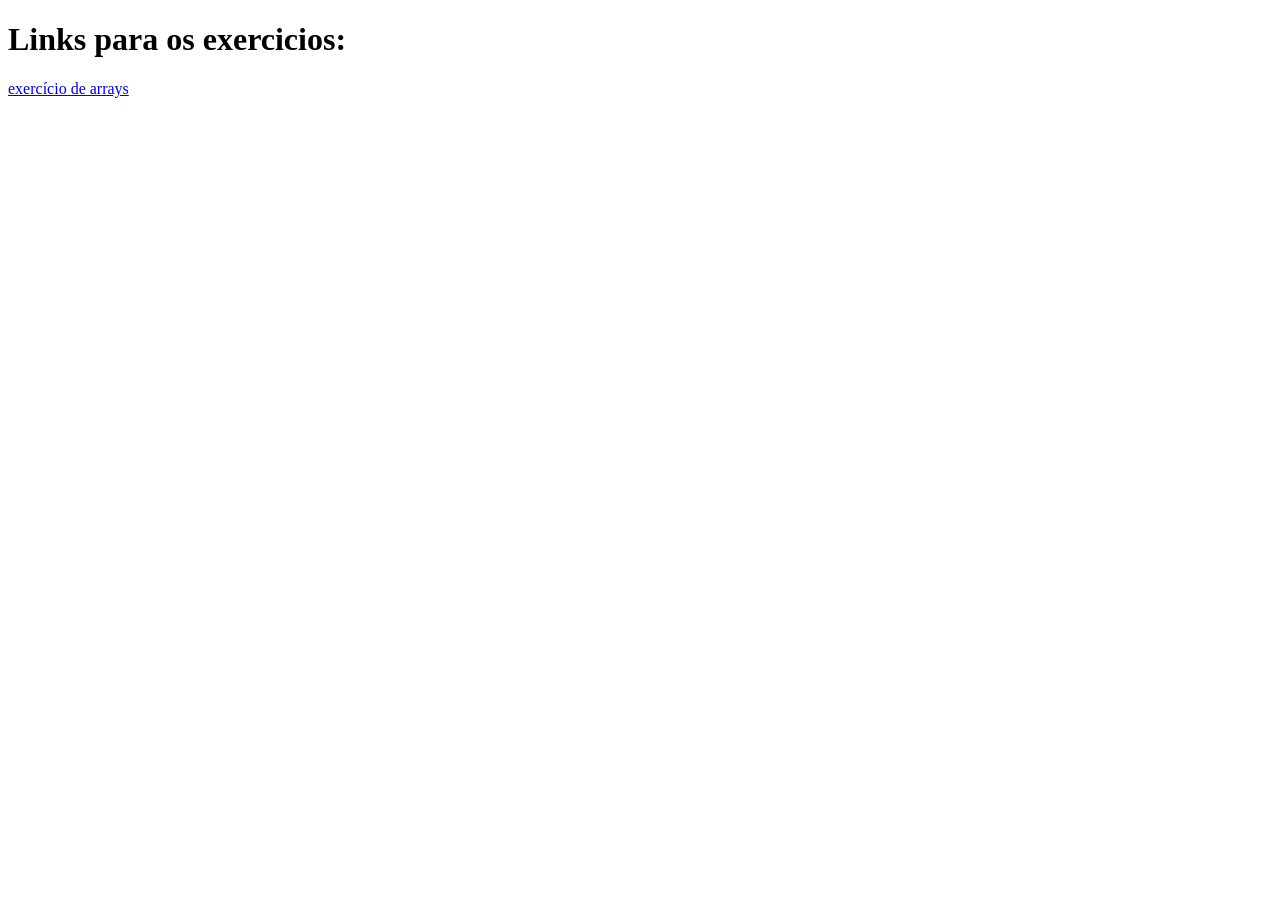
==== index.html @ 03fe8a82 "exer. arrays feito" ====
<!DOCTYPE html>
<html lang="en">
<head>
    <meta charset="UTF-8">
    <meta name="viewport" content="width=device-width, initial-scale=1.0">
    <title>Document</title>
</head>
<body>
    <h1>Links para os exercicios:</h1>
    <a href="arrays/arrays.html">exercício de arrays</a>
</body>
</html>
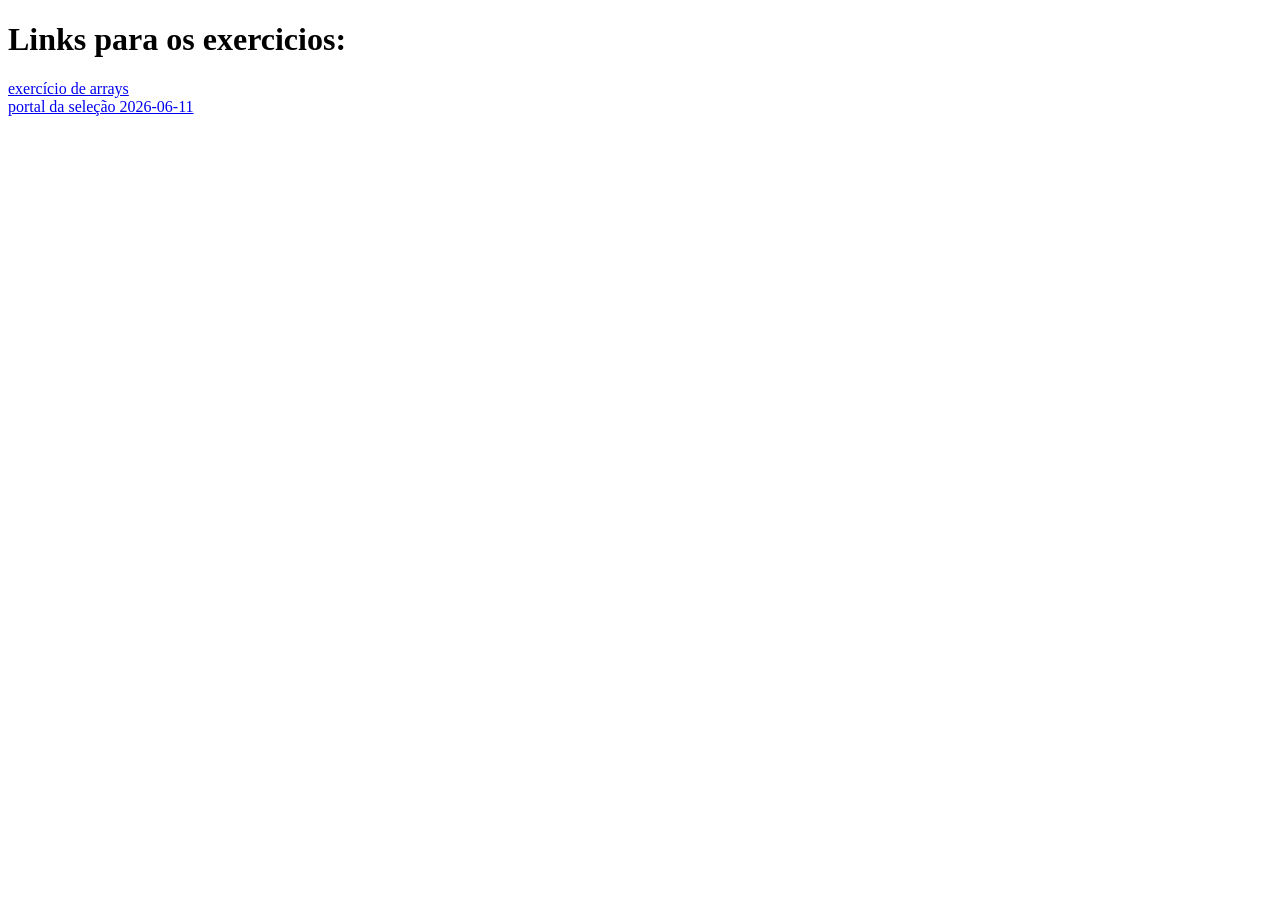
==== commit 4baef221: "portal da seleção adicionado ao menu" ====
--- a/index.html
+++ b/index.html
@@ -7,6 +7,7 @@
 </head>
 <body>
     <h1>Links para os exercicios:</h1>
-    <a href="arrays/arrays.html">exercício de arrays</a>
+    <a href="arrays/arrays.html">exercício de arrays</a> <br>
+    <a href="portal-da-selecao/">portal da seleção 2026-06-11</a>
 </body>
 </html>
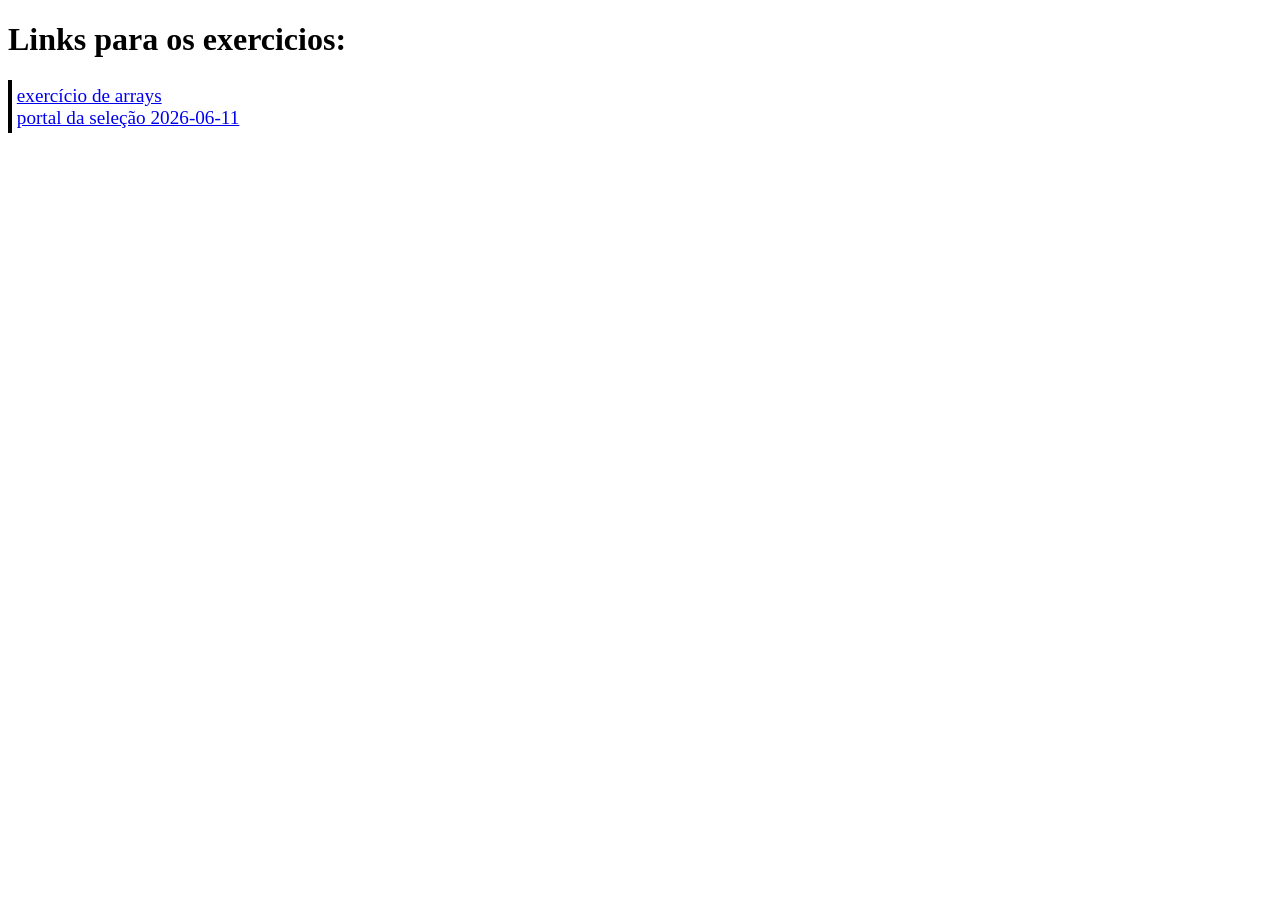
==== commit 8981cdca: "pequenas mudanças" ====
--- a/index.html
+++ b/index.html
@@ -1,13 +1,16 @@
 <!DOCTYPE html>
 <html lang="en">
 <head>
+    <link rel="stylesheet" href="styles.css">
     <meta charset="UTF-8">
     <meta name="viewport" content="width=device-width, initial-scale=1.0">
     <title>Document</title>
 </head>
 <body>
     <h1>Links para os exercicios:</h1>
-    <a href="arrays/arrays.html">exercício de arrays</a> <br>
-    <a href="portal-da-selecao/">portal da seleção 2026-06-11</a>
+    <div id="links">
+        <a href="arrays/arrays.html">exercício de arrays</a> <br>
+        <a href="portal-da-selecao/">portal da seleção 2026-06-11</a><br>
+    </div>
 </body>
 </html>
--- a/styles.css
+++ b/styles.css
@@ -0,0 +1,6 @@
+#links {
+    padding: 0.3rem;
+    width: 50rem;
+    border-left: solid black 4px;
+    font-size: 1.2rem;
+}
